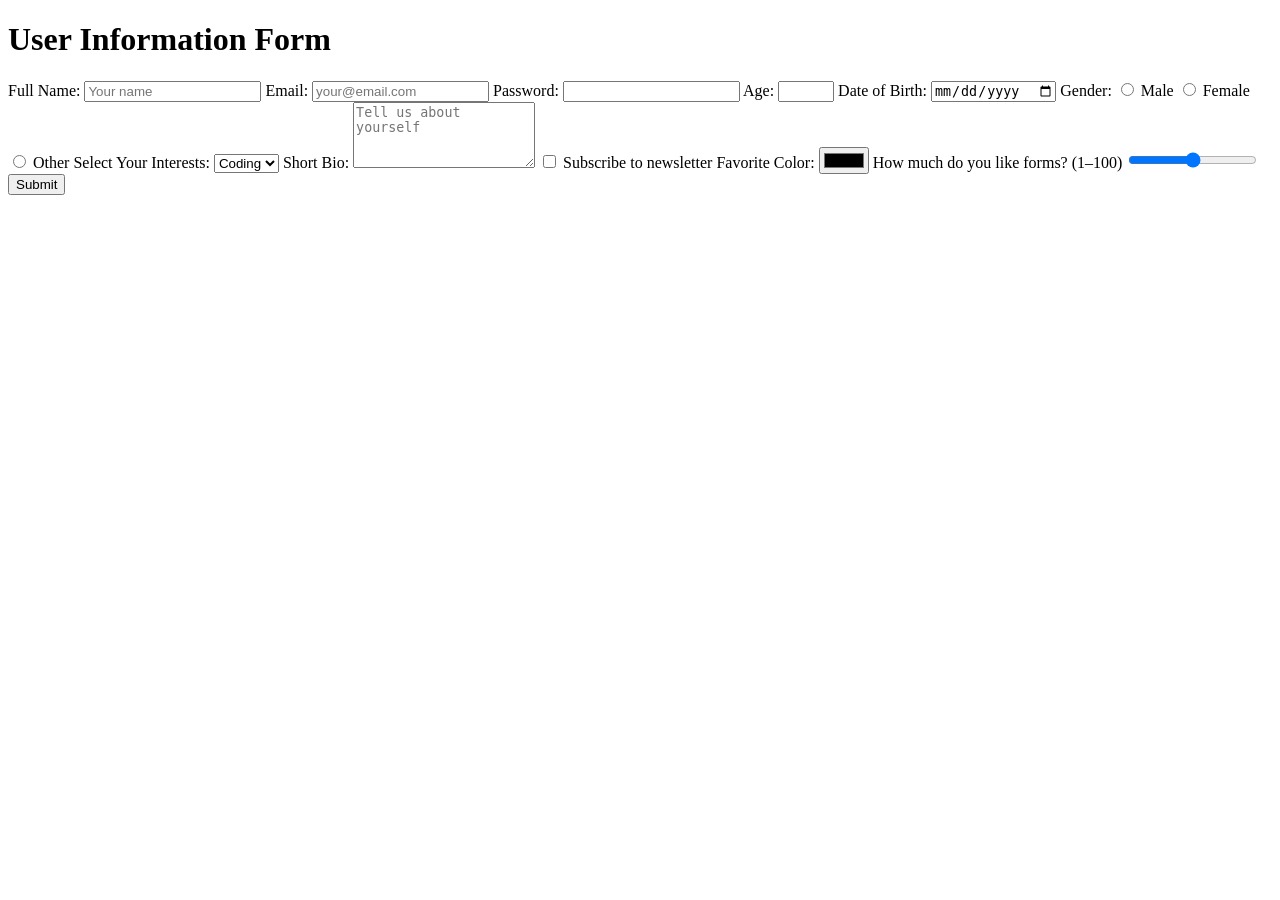
==== index.html @ 9c8a005a "Create index.html" ====
<!DOCTYPE html>
<html lang="en">
<head>
  <meta charset="UTF-8" />
  <meta name="viewport" content="width=device-width, initial-scale=1.0" />
  <title>User Info Form</title>
  <link rel="stylesheet" href="styles.css" />
</head>
<body>
  <main class="form-container">
    <h1>User Information Form</h1>
    <form action="results.html" method="get">
      <label for="fullname">Full Name:</label>
      <input type="text" id="fullname" name="fullname" placeholder="Your name" required />

      <label for="email">Email:</label>
      <input type="email" id="email" name="email" placeholder="your@email.com" required />

      <label for="password">Password:</label>
      <input type="password" id="password" name="password" required />

      <label for="age">Age:</label>
      <input type="number" id="age" name="age" min="1" max="120" />

      <label for="dob">Date of Birth:</label>
      <input type="date" id="dob" name="dob" />

      <label>Gender:</label>
      <label><input type="radio" name="gender" value="Male" /> Male</label>
      <label><input type="radio" name="gender" value="Female" /> Female</label>
      <label><input type="radio" name="gender" value="Other" /> Other</label>

      <label for="interests">Select Your Interests:</label>
      <select id="interests" name="interests">
        <option value="coding">Coding</option>
        <option value="music">Music</option>
        <option value="sports">Sports</option>
      </select>

      <label for="bio">Short Bio:</label>
      <textarea id="bio" name="bio" rows="4" placeholder="Tell us about yourself"></textarea>

      <label>
        <input type="checkbox" name="subscribe" value="yes" />
        Subscribe to newsletter
      </label>

      <label for="color">Favorite Color:</label>
      <input type="color" id="color" name="color" />

      <label for="range">How much do you like forms? (1–100)</label>
      <input type="range" id="range" name="range" min="1" max="100" />

      <button type="submit">Submit</button>
    </form>
  </main>
</body>
</html>
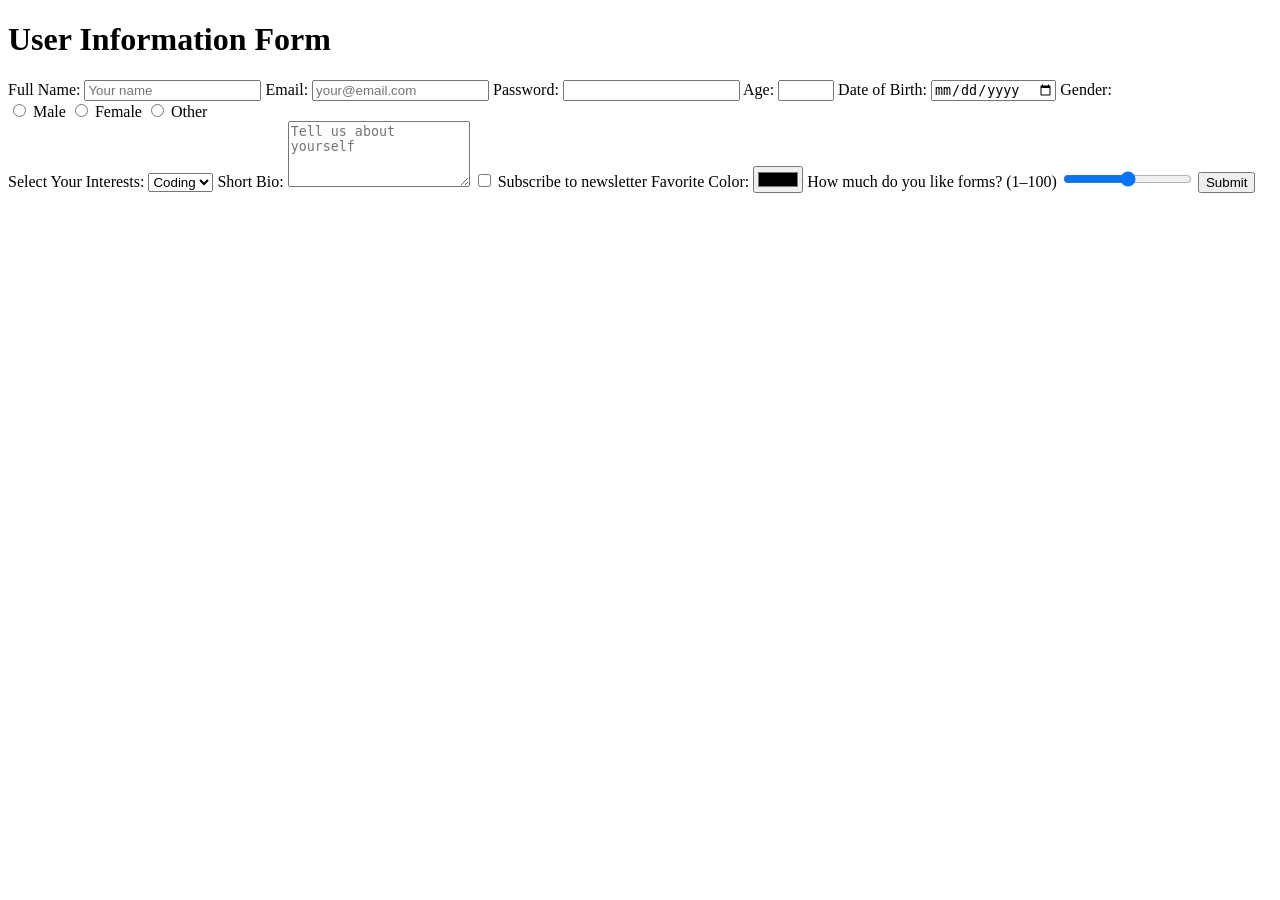
==== commit a03b6340: "Update index.html" ====
--- a/index.html
+++ b/index.html
@@ -9,7 +9,7 @@
 <body>
   <main class="form-container">
     <h1>User Information Form</h1>
-    <form action="results.html" method="get">
+    <form action="html/results.html" method="get">
       <label for="fullname">Full Name:</label>
       <input type="text" id="fullname" name="fullname" placeholder="Your name" required />
 
@@ -26,9 +26,11 @@
       <input type="date" id="dob" name="dob" />
 
       <label>Gender:</label>
-      <label><input type="radio" name="gender" value="Male" /> Male</label>
-      <label><input type="radio" name="gender" value="Female" /> Female</label>
-      <label><input type="radio" name="gender" value="Other" /> Other</label>
+        <div class="gender-options">
+          <label><input type="radio" name="gender" value="Male" /> Male</label>
+          <label><input type="radio" name="gender" value="Female" /> Female</label>
+          <label><input type="radio" name="gender" value="Other" /> Other</label>
+        </div>
 
       <label for="interests">Select Your Interests:</label>
       <select id="interests" name="interests">
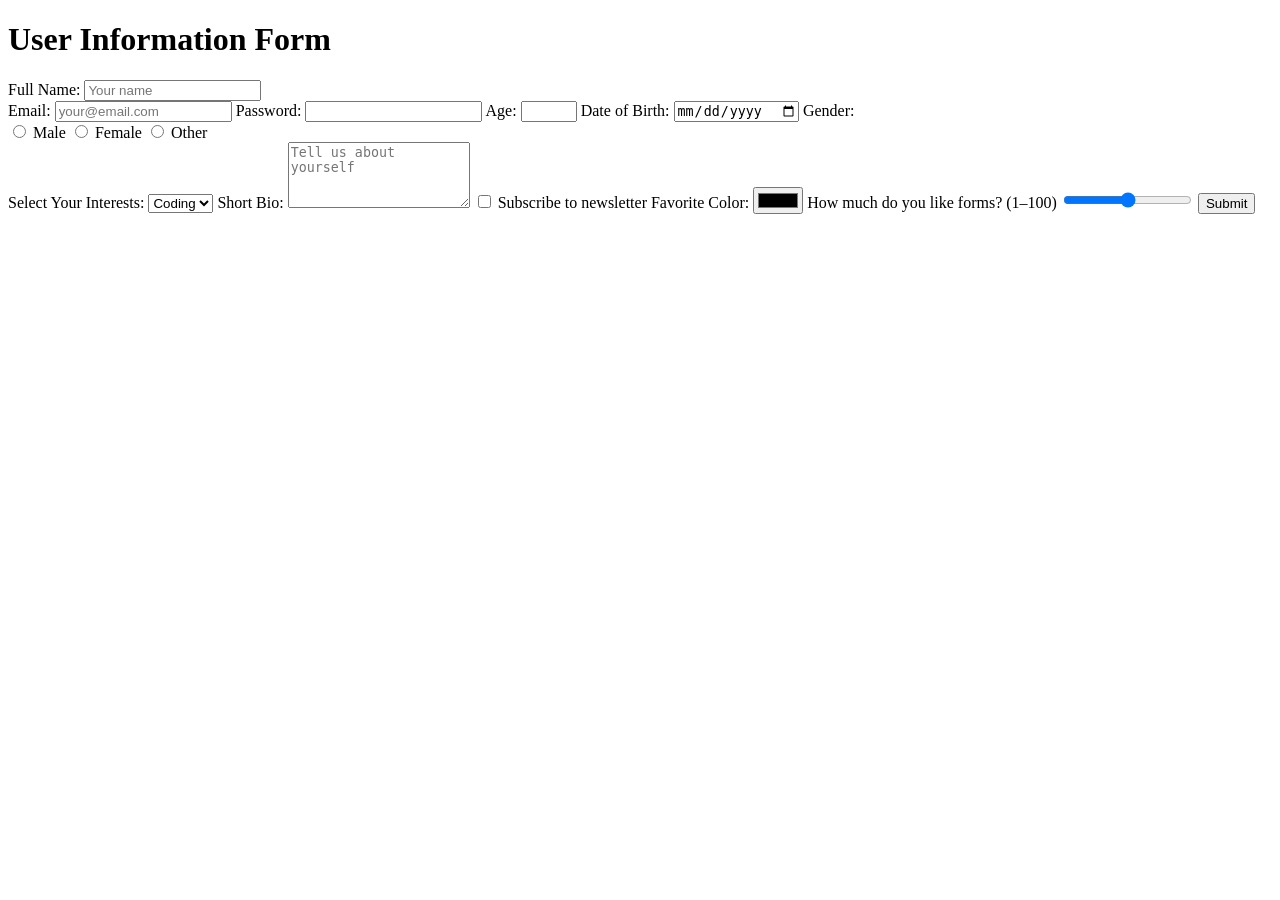
==== commit f853e3f9: "Update index.html" ====
--- a/index.html
+++ b/index.html
@@ -9,9 +9,11 @@
 <body>
   <main class="form-container">
     <h1>User Information Form</h1>
-    <form action="html/results.html" method="get">
-      <label for="fullname">Full Name:</label>
-      <input type="text" id="fullname" name="fullname" placeholder="Your name" required />
+    <form action="html/results.html" method="get" target="_blank">
+      <div class="form-group">
+         <label for="fullname">Full Name:</label>
+         <input type="text" id="fullname" name="fullname" placeholder="Your name" required />
+      </div>
 
       <label for="email">Email:</label>
       <input type="email" id="email" name="email" placeholder="your@email.com" required />
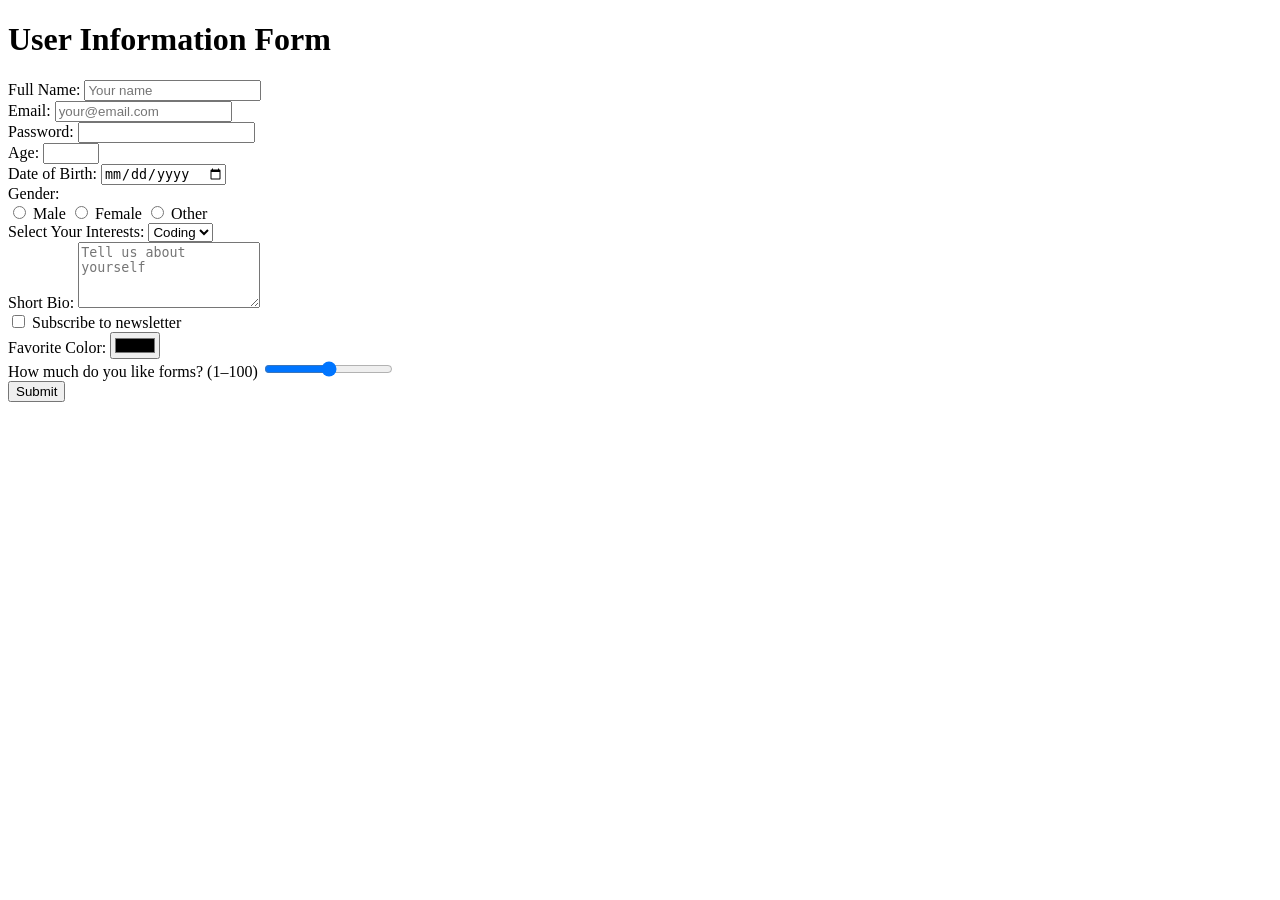
==== commit 25bd47be: "Update index.html" ====
--- a/index.html
+++ b/index.html
@@ -15,45 +15,65 @@
          <input type="text" id="fullname" name="fullname" placeholder="Your name" required />
       </div>
 
-      <label for="email">Email:</label>
-      <input type="email" id="email" name="email" placeholder="your@email.com" required />
+      <div class="form-group">
+        <label for="email">Email:</label>
+        <input type="email" id="email" name="email" placeholder="your@email.com" required />
+      </div>
 
-      <label for="password">Password:</label>
-      <input type="password" id="password" name="password" required />
+      <div class="form-group">
+        <label for="password">Password:</label>
+        <input type="password" id="password" name="password" required />
+      </div>
 
-      <label for="age">Age:</label>
-      <input type="number" id="age" name="age" min="1" max="120" />
+      <div class="form-group">
+        <label for="age">Age:</label>
+        <input type="number" id="age" name="age" min="1" max="120" />
+      </div>
 
-      <label for="dob">Date of Birth:</label>
-      <input type="date" id="dob" name="dob" />
+      <div class="form-group">
+        <label for="dob">Date of Birth:</label>
+        <input type="date" id="dob" name="dob" />
+      </div>
 
-      <label>Gender:</label>
-        <div class="gender-options">
-          <label><input type="radio" name="gender" value="Male" /> Male</label>
-          <label><input type="radio" name="gender" value="Female" /> Female</label>
-          <label><input type="radio" name="gender" value="Other" /> Other</label>
-        </div>
+      <div class="form-group">
+        <label>Gender:</label>
+          <div class="gender-options">
+            <label><input type="radio" name="gender" value="Male" /> Male</label>
+            <label><input type="radio" name="gender" value="Female" /> Female</label>
+            <label><input type="radio" name="gender" value="Other" /> Other</label>
+          </div>
+      </div> 
 
-      <label for="interests">Select Your Interests:</label>
-      <select id="interests" name="interests">
-        <option value="coding">Coding</option>
-        <option value="music">Music</option>
-        <option value="sports">Sports</option>
-      </select>
+      <div class="form-group">
+        <label for="interests">Select Your Interests:</label>
+        <select id="interests" name="interests">
+          <option value="coding">Coding</option>
+          <option value="music">Music</option>
+          <option value="sports">Sports</option>
+        </select>
+      </div>
 
-      <label for="bio">Short Bio:</label>
-      <textarea id="bio" name="bio" rows="4" placeholder="Tell us about yourself"></textarea>
+      <div class="form-group">
+        <label for="bio">Short Bio:</label>
+        <textarea id="bio" name="bio" rows="4" placeholder="Tell us about yourself"></textarea>
+      </div>
 
-      <label>
-        <input type="checkbox" name="subscribe" value="yes" />
-        Subscribe to newsletter
-      </label>
+      <div class="form-group">
+        <label>
+          <input type="checkbox" name="subscribe" value="yes" />
+          Subscribe to newsletter
+        </label>
+      </div>
 
-      <label for="color">Favorite Color:</label>
-      <input type="color" id="color" name="color" />
+      <div class="form-group">
+        <label for="color">Favorite Color:</label>
+        <input type="color" id="color" name="color" />
+      </div>
 
-      <label for="range">How much do you like forms? (1–100)</label>
-      <input type="range" id="range" name="range" min="1" max="100" />
+      <div class="form-group">
+        <label for="range">How much do you like forms? (1–100)</label>
+        <input type="range" id="range" name="range" min="1" max="100" />
+      </div>
 
       <button type="submit">Submit</button>
     </form>
